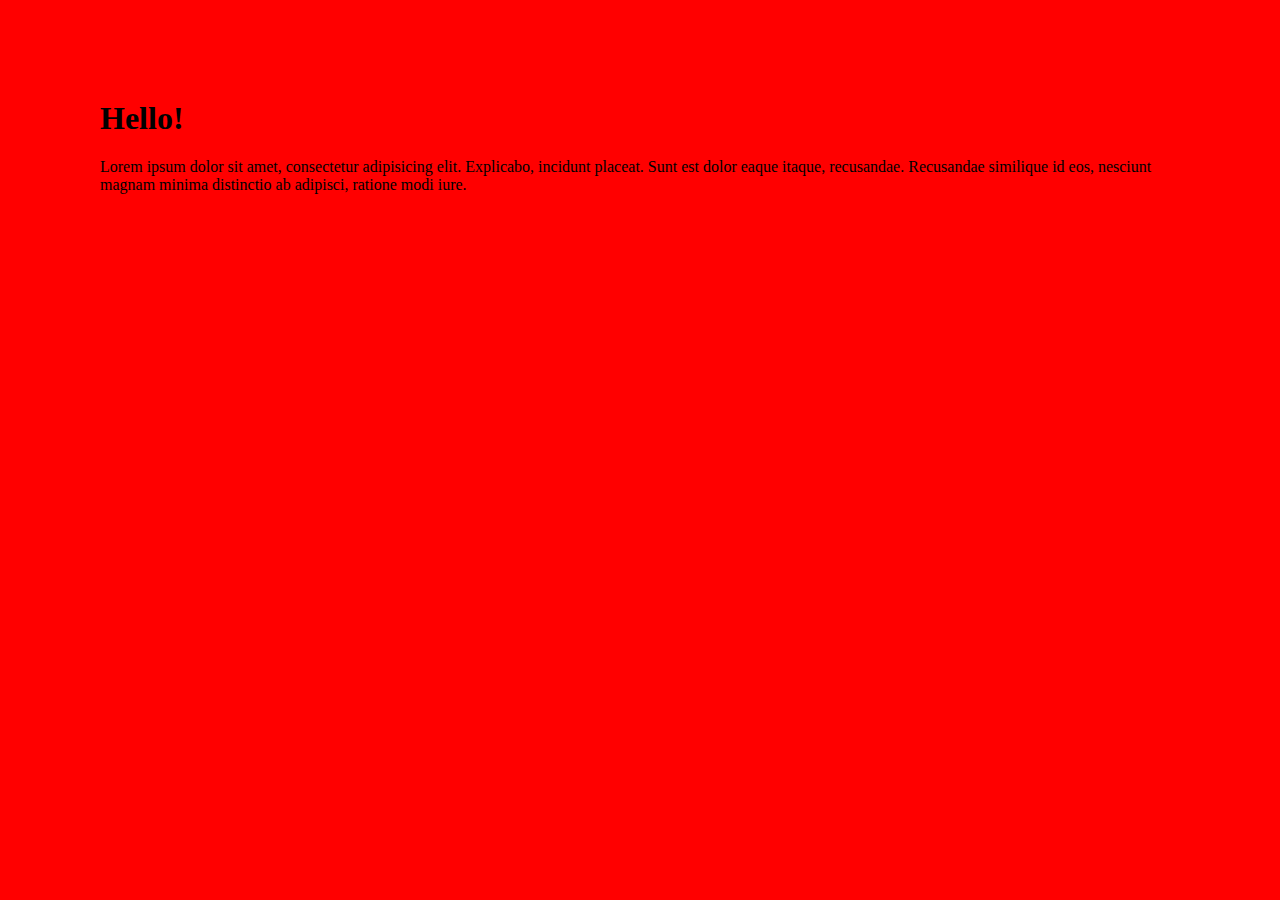
==== index.html @ 44f5c1ad "add about.html file" ====
<!DOCTYPE html>
<html>
  <head>
    <meta charset="utf-8">
    <title>My Project</title>
    <link rel="stylesheet" href="css/style.css">
  </head>
  <body>
    <h1>Hello!</h1>

    <p>Lorem ipsum dolor sit amet, consectetur adipisicing elit.
       Explicabo, incidunt placeat. Sunt est dolor eaque itaque, recusandae.
        Recusandae similique id eos, nesciunt magnam minima distinctio ab adipisci, ratione modi iure.</p>
    <script src="js/main.js"></script>
  </body>
</html>
---- css/style.css ----
body {
  background: red;
  margin: 100px;
}
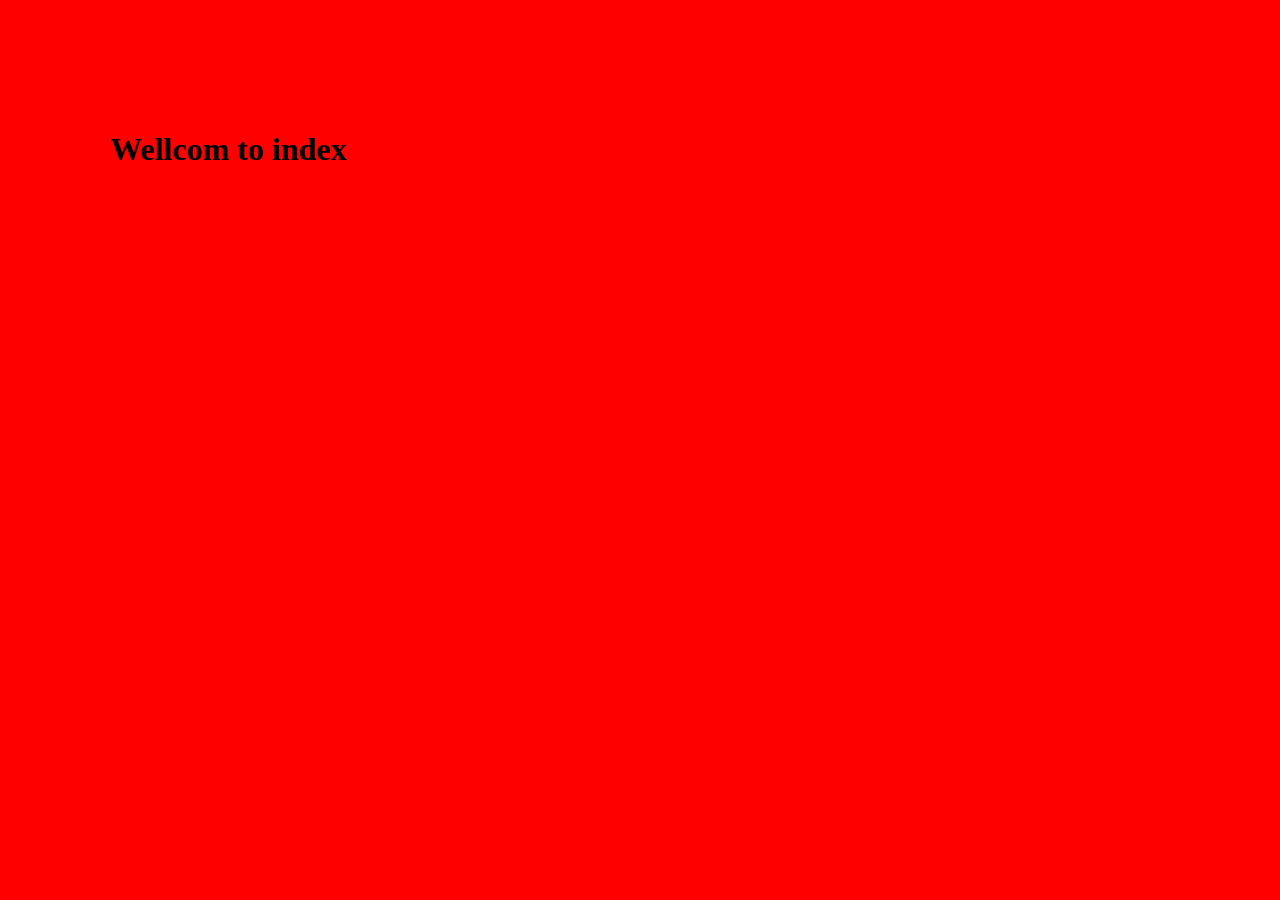
==== commit 9b076615: "Add contact.html file" ====
--- a/index.html
+++ b/index.html
@@ -6,11 +6,8 @@
     <link rel="stylesheet" href="css/style.css">
   </head>
   <body>
-    <h1>Hello!</h1>
+    <h1>Wellcom to index</h1>
 
-    <p>Lorem ipsum dolor sit amet, consectetur adipisicing elit.
-       Explicabo, incidunt placeat. Sunt est dolor eaque itaque, recusandae.
-        Recusandae similique id eos, nesciunt magnam minima distinctio ab adipisci, ratione modi iure.</p>
     <script src="js/main.js"></script>
   </body>
 </html>
--- a/css/style.css
+++ b/css/style.css
@@ -1,4 +1,5 @@
 body {
   background: red;
   margin: 100px;
+  padding: 10px;
 }
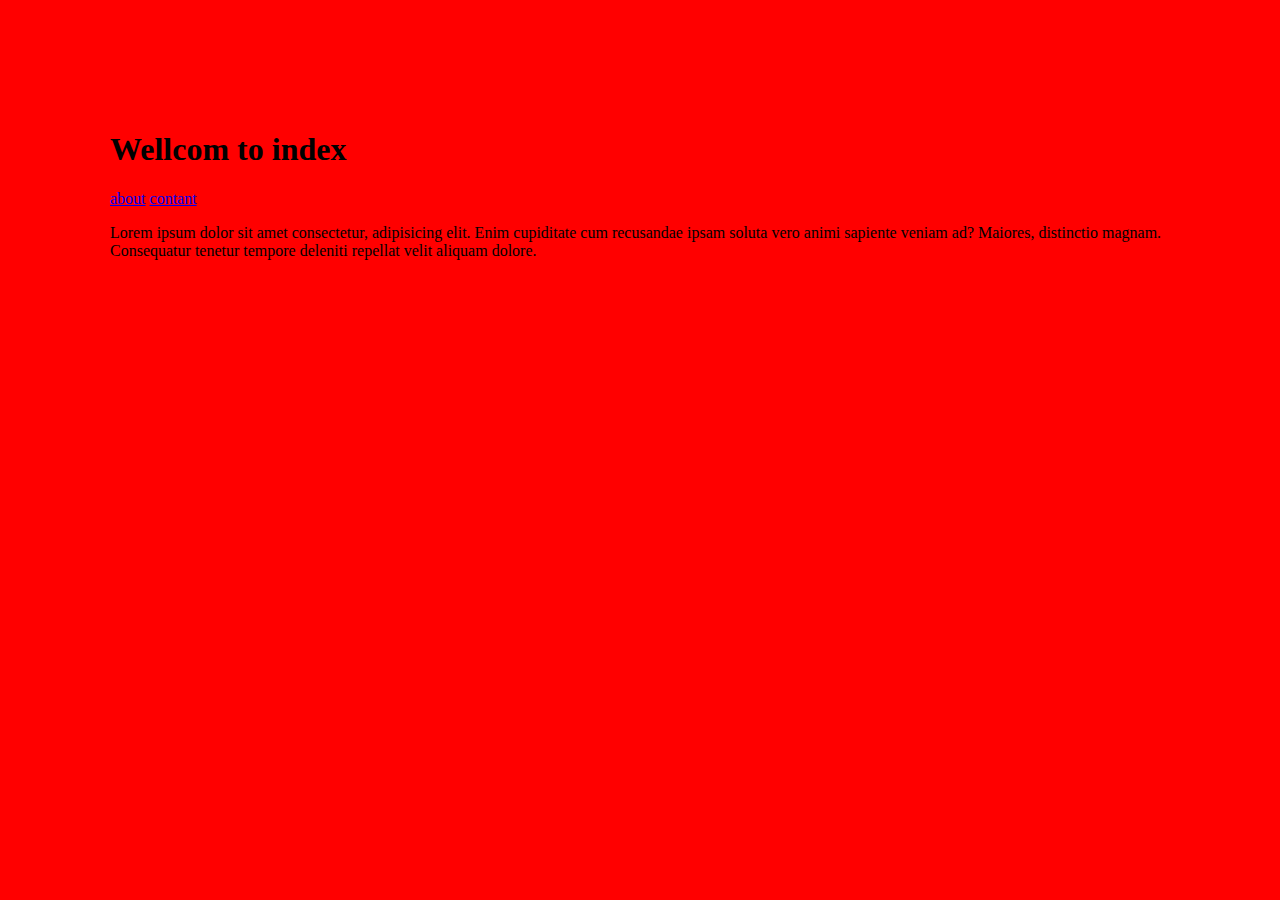
==== commit e747514e: "Add a navbar to index.html" ====
--- a/index.html
+++ b/index.html
@@ -4,10 +4,20 @@
     <meta charset="utf-8">
     <title>My Project</title>
     <link rel="stylesheet" href="css/style.css">
+    <script src="js/main.js"></script> 
   </head>
   <body>
     <h1>Wellcom to index</h1>
 
-    <script src="js/main.js"></script>
+    <header>
+      <nav>
+        <a href="about.html">about</a>
+        <a href="contact.html">contant</a>
+      </nav>
+    </header>
+    <p>Lorem ipsum dolor sit amet consectetur, adipisicing elit.
+       Enim cupiditate cum recusandae ipsam soluta vero animi sapiente veniam ad? Maiores, distinctio magnam.
+       Consequatur tenetur tempore deleniti repellat velit aliquam dolore.</p>
+
   </body>
 </html>
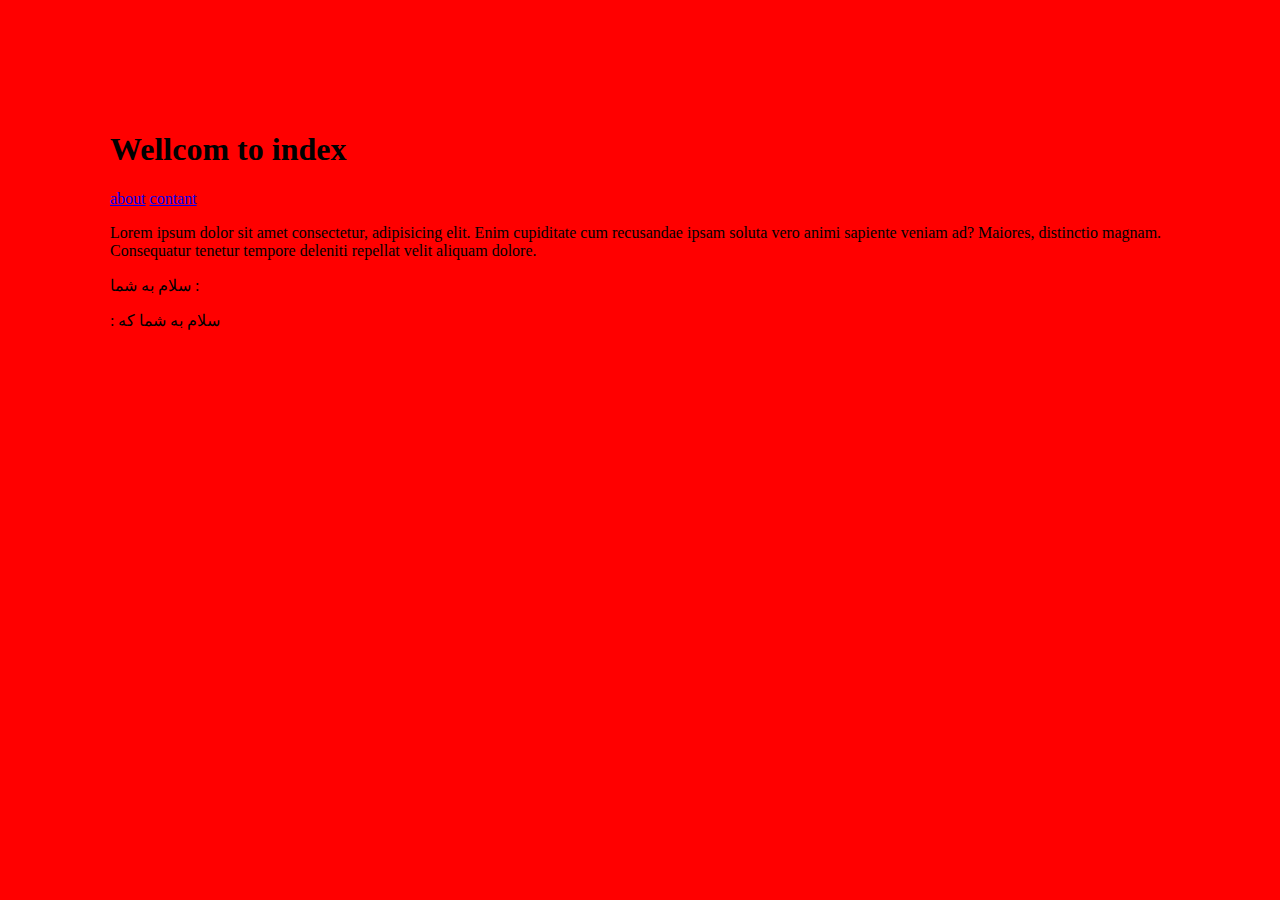
==== commit d52a1413: "add two p tag in index.html" ====
--- a/index.html
+++ b/index.html
@@ -18,6 +18,9 @@
     <p>Lorem ipsum dolor sit amet consectetur, adipisicing elit.
        Enim cupiditate cum recusandae ipsam soluta vero animi sapiente veniam ad? Maiores, distinctio magnam.
        Consequatur tenetur tempore deleniti repellat velit aliquam dolore.</p>
+       <p>سلام به شما :</p>
+       <p>: سلام به شما که </p>
+       
 
   </body>
 </html>
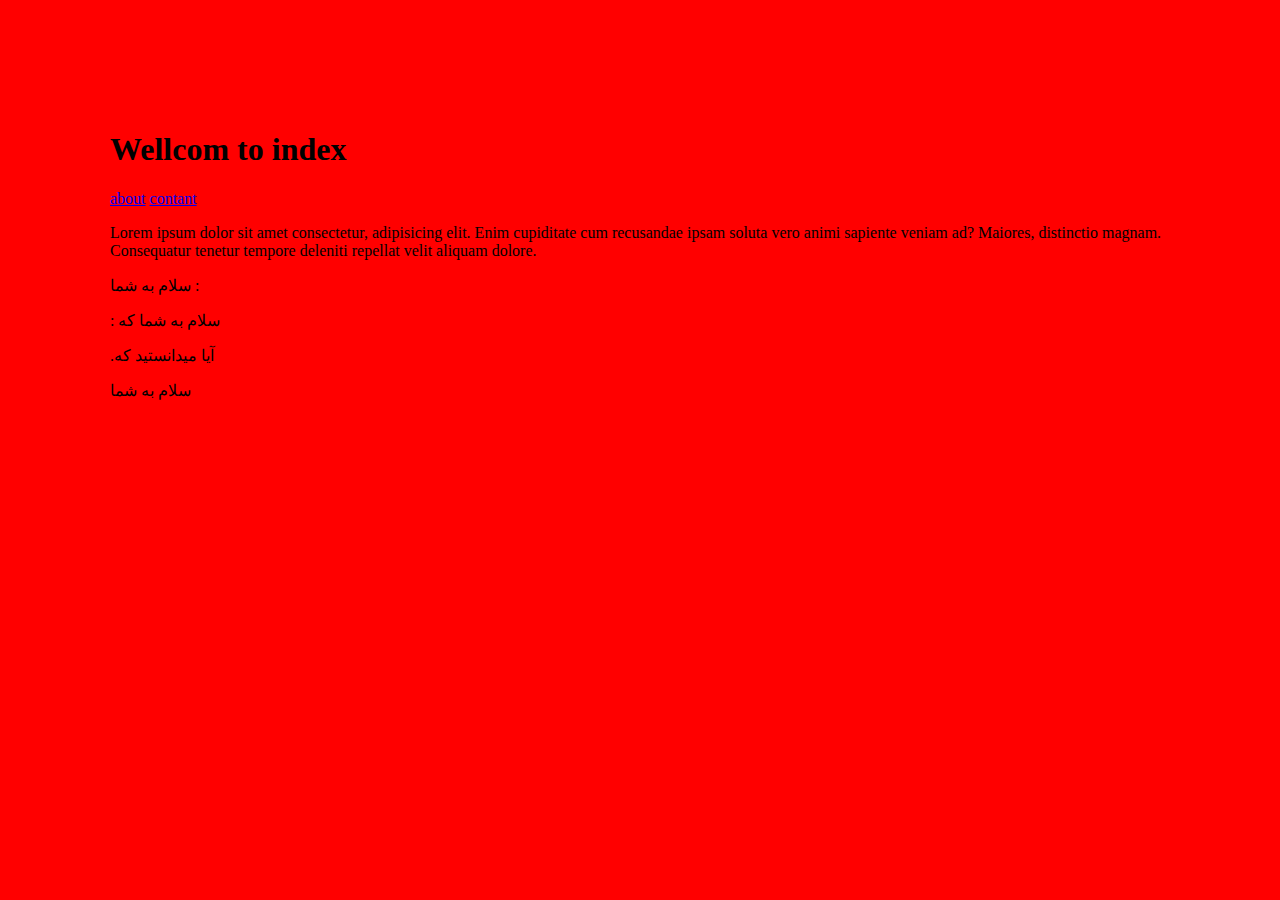
==== commit 63a8d73f: "insert tow p tag in index.html" ====
--- a/index.html
+++ b/index.html
@@ -4,7 +4,7 @@
     <meta charset="utf-8">
     <title>My Project</title>
     <link rel="stylesheet" href="css/style.css">
-    <script src="js/main.js"></script> 
+    <script src="js/main.js"></script>
   </head>
   <body>
     <h1>Wellcom to index</h1>
@@ -20,7 +20,8 @@
        Consequatur tenetur tempore deleniti repellat velit aliquam dolore.</p>
        <p>سلام به شما :</p>
        <p>: سلام به شما که </p>
-       
+       <p>.آیا میدانستید که  </p>
+       <p>سلام به شما</p>
 
   </body>
 </html>
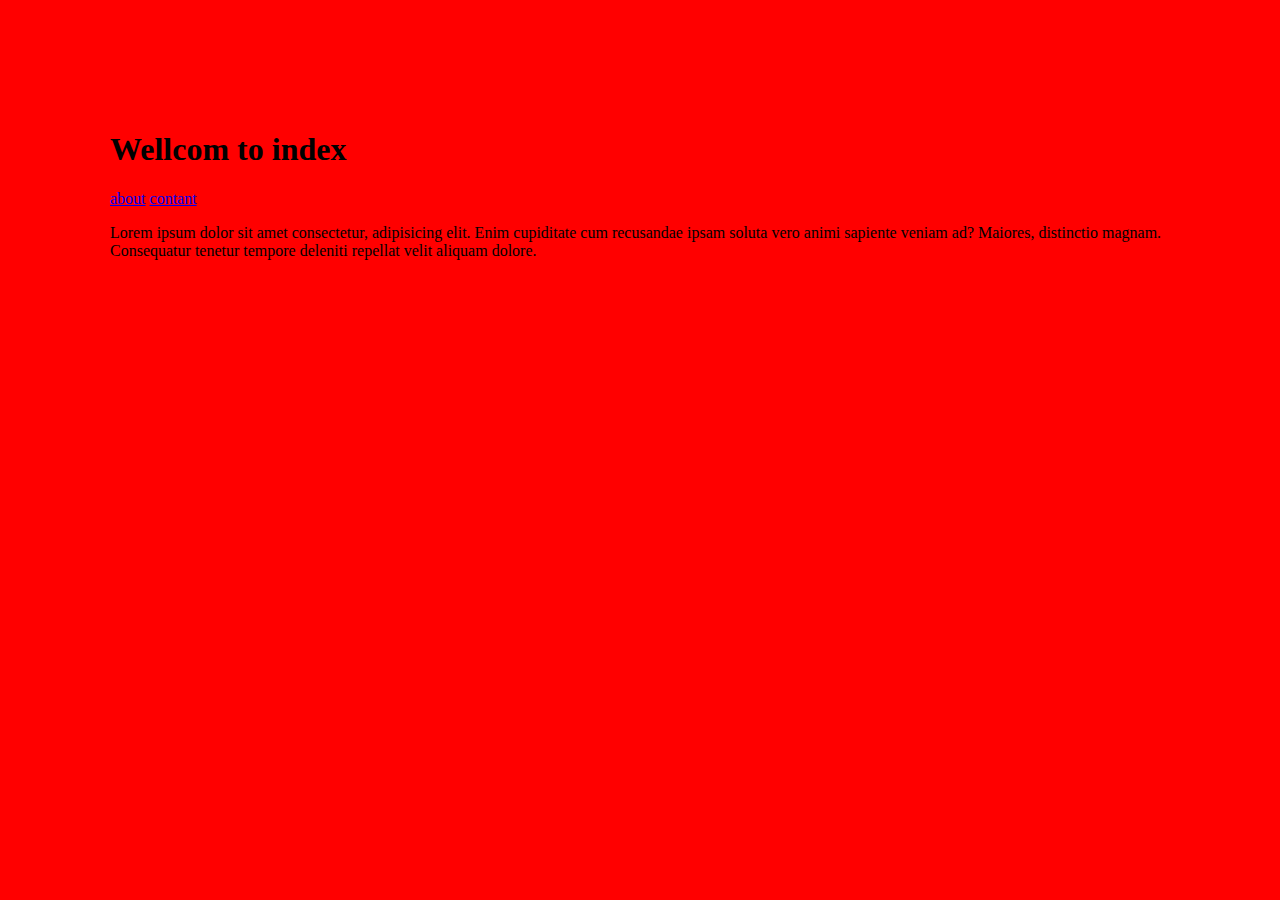
==== commit d442fc5b: "remove 4 <p> tags of index.html" ====
--- a/index.html
+++ b/index.html
@@ -18,10 +18,7 @@
     <p>Lorem ipsum dolor sit amet consectetur, adipisicing elit.
        Enim cupiditate cum recusandae ipsam soluta vero animi sapiente veniam ad? Maiores, distinctio magnam.
        Consequatur tenetur tempore deleniti repellat velit aliquam dolore.</p>
-       <p>سلام به شما :</p>
-       <p>: سلام به شما که </p>
-       <p>.آیا میدانستید که  </p>
-       <p>سلام به شما</p>
+       
 
   </body>
 </html>
